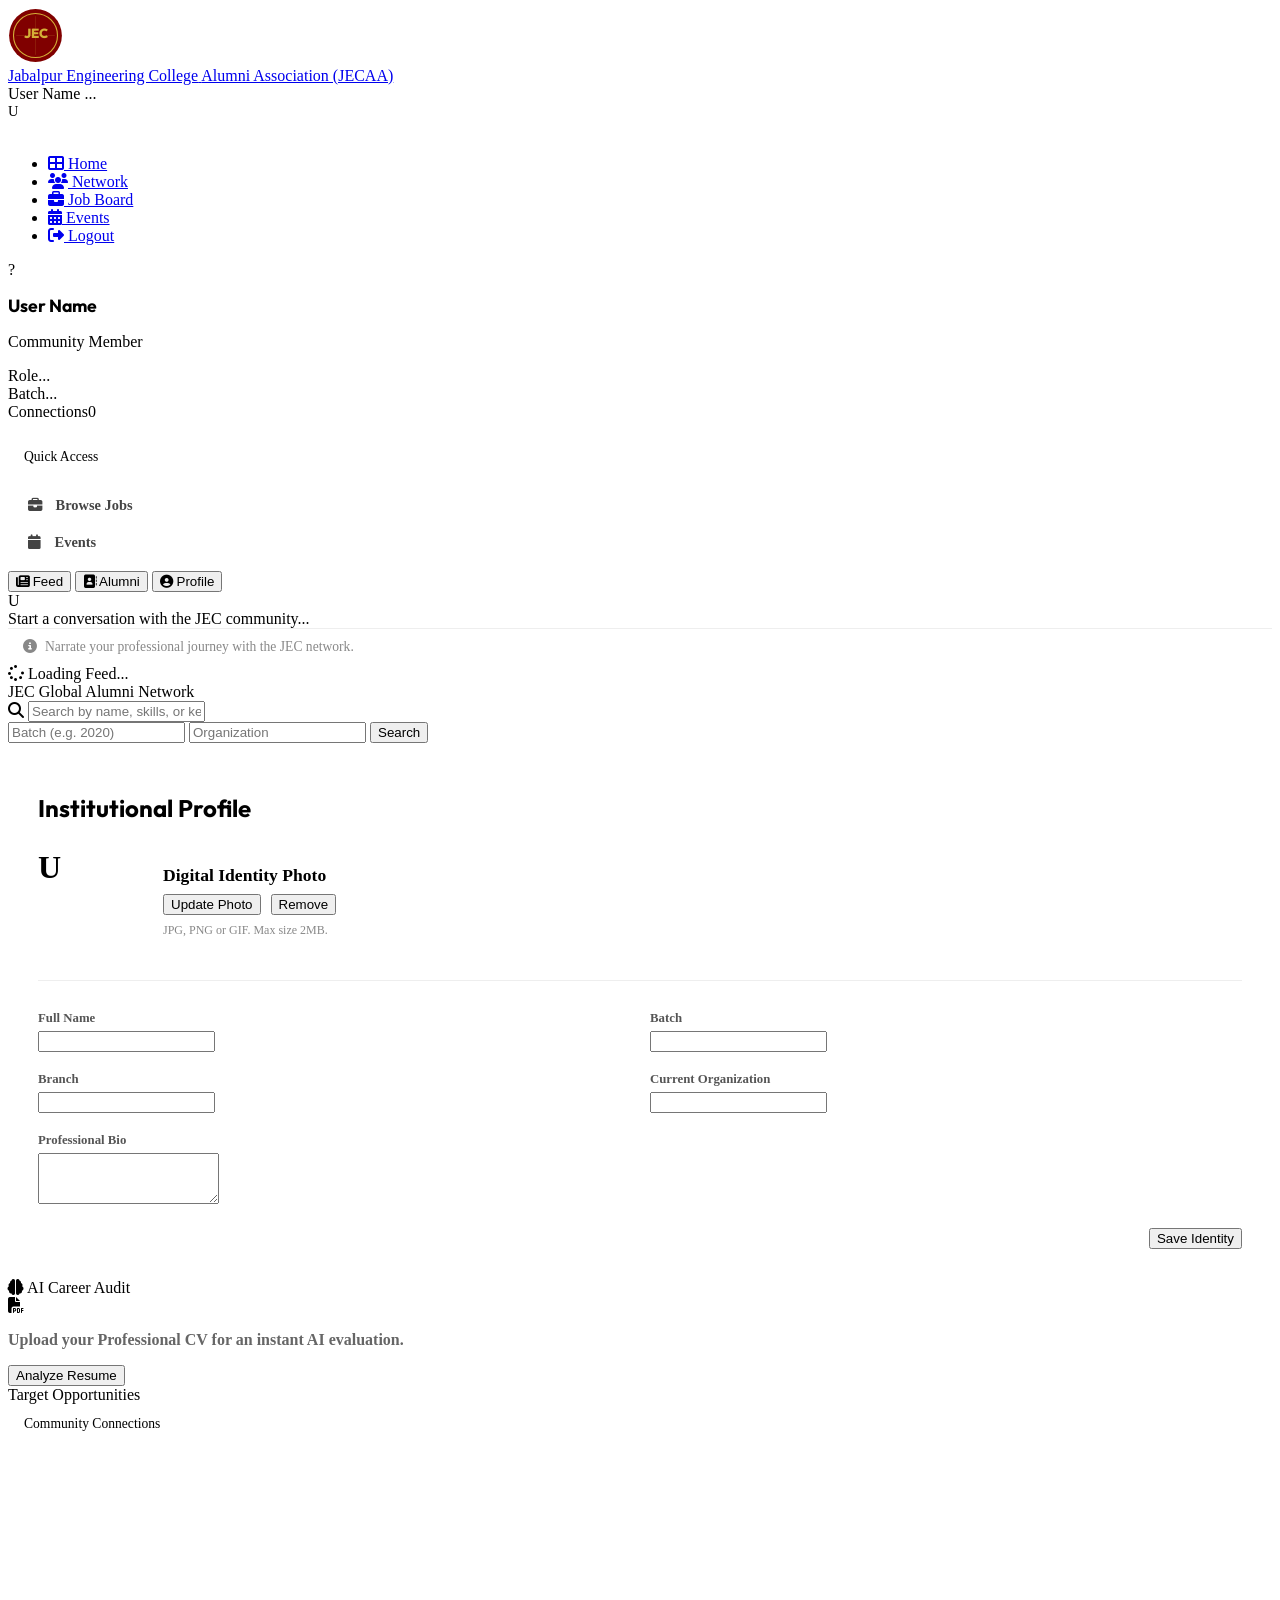
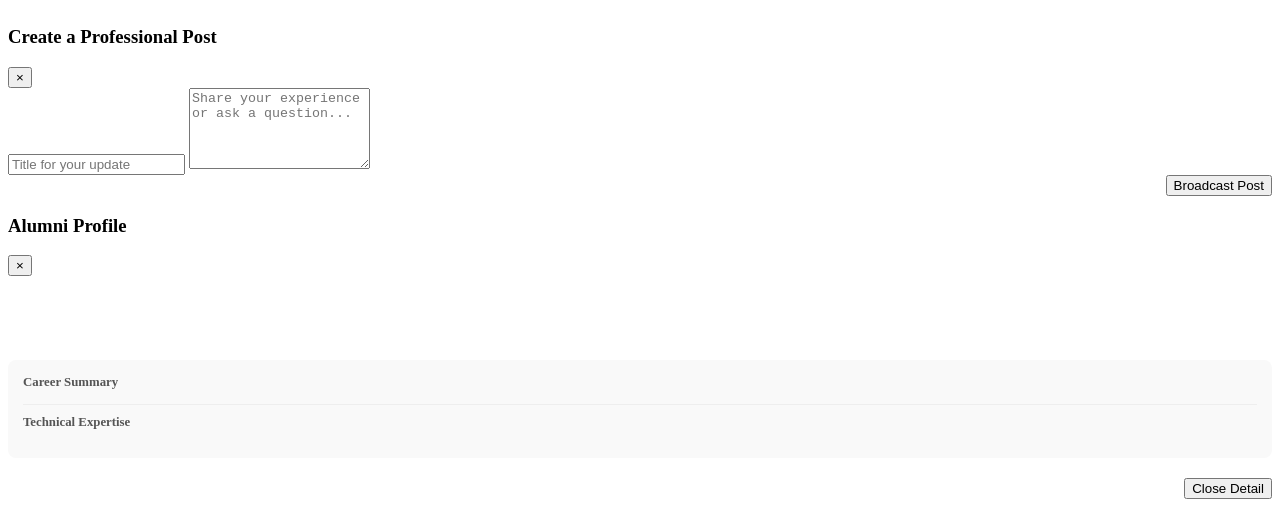
==== frontend/dashboard.html @ eb0bb7f4 "Final JEC Alumni Portal Deployment Ready" ====
<!DOCTYPE html>
<html lang="en">
<head>
    <meta charset="UTF-8">
    <meta name="viewport" content="width=device-width, initial-scale=1.0">
    <title>Dashboard | JECAA Portal</title>
    <link href="https://fonts.googleapis.com/css2?family=Outfit:wght@300;400;500;600;700;800&family=Inter:wght@400;500;600&display=swap" rel="stylesheet">
    <link rel="stylesheet" href="https://cdnjs.cloudflare.com/ajax/libs/font-awesome/6.5.1/css/all.min.css">
    <link rel="stylesheet" href="/static/styles.css">
</head>
<body>
    <header class="jec-header">
        <div class="jec-header-top">
            <div class="jec-container">
                <a href="/dashboard" class="jec-brand">
                    <!-- High-Fidelity Official JEC SVG Logo Fallback -->
                    <svg width="55" height="55" viewBox="0 0 100 100" class="jec-logo-svg">
                        <circle cx="50" cy="50" r="48" fill="#800000" />
                        <circle cx="50" cy="50" r="40" fill="none" stroke="#d4af37" stroke-width="2" />
                        <text x="50" y="55" text-anchor="middle" fill="#d4af37" font-family="'Outfit', sans-serif" font-weight="800" font-size="24">JEC</text>
                        <path d="M50 15 L50 85 M15 50 L85 50" stroke="#d4af37" stroke-width="1" opacity="0.3" />
                    </svg>
                    <div class="jec-brand-text">
                        <span class="jec-inst-name">Jabalpur Engineering College</span>
                        <span class="jec-portal-name">Alumni Association (JECAA)</span>
                    </div>
                </a>
                <div class="jec-user-pill" id="userPill">
                    <div class="jec-user-info">
                        <span id="navUserName" class="jec-user-name">User Name</span>
                        <span id="navUserRole" class="jec-user-role">...</span>
                    </div>
                    <div class="jec-creator-avatar" id="navAvatar" style="width:36px; height:36px; font-size:0.9rem;">U</div>
                </div>
            </div>
        </div>
        <nav class="jec-main-nav">
            <div class="jec-container" style="justify-content: flex-start;">
                <ul class="jec-nav-list">
                    <li><a href="/dashboard" class="jec-nav-link active"><i class="fas fa-th-large"></i> Home</a></li>
                    <li><a href="/dashboard?tab=directory" class="jec-nav-link"><i class="fas fa-users"></i> Network</a></li>
                    <li><a href="/jobs" class="jec-nav-link"><i class="fas fa-briefcase"></i> Job Board</a></li>
                    <li><a href="/events" class="jec-nav-link"><i class="fas fa-calendar-alt"></i> Events</a></li>
                    <li><a href="#" class="jec-nav-link" id="logoutBtn"><i class="fas fa-sign-out-alt"></i> Logout</a></li>
                </ul>
            </div>
        </nav>
    </header>

    <div class="ln-toast-container" id="toastContainer"></div>

    <div class="jec-page-bg">
        <div class="ln-container">
            <div class="ln-grid">
                
                <!-- LEFT SIDEBAR -->
                <aside class="ln-sidebar">
                    <div class="jec-profile-card">
                        <div class="jec-profile-header">
                            <div class="jec-profile-avatar" id="sideAvatar">?</div>
                        </div>
                        <div class="jec-profile-body">
                            <h2 id="sideName" style="font-family:'Outfit',sans-serif; font-size:1.1rem; margin-bottom:2px;">User Name</h2>
                            <p id="sideHeadline" class="jec-headline">Community Member</p>
                            <div class="jec-stat-row"><span class="jec-stat-label">Role</span><span class="jec-stat-value" id="sideRole">...</span></div>
                            <div class="jec-stat-row"><span class="jec-stat-label">Batch</span><span class="jec-stat-value" id="sideBatch">...</span></div>
                            <div class="jec-stat-row"><span class="jec-stat-label">Connections</span><span class="jec-stat-value" id="sideConnections">0</span></div>
                        </div>
                    </div>

                    <div class="jec-card" style="margin-top:16px;">
                        <div class="jec-card-header" style="font-size:0.85rem; padding:12px 16px;">Quick Access</div>
                        <div style="padding: 10px 0;">
                            <a href="/jobs" style="display:block; padding:10px 20px; text-decoration:none; color:#444; font-size:0.9rem; font-weight:600;"><i class="fas fa-briefcase" style="margin-right:10px; color:var(--jec-maroon);"></i> Browse Jobs</a>
                            <a href="/events" style="display:block; padding:10px 20px; text-decoration:none; color:#444; font-size:0.9rem; font-weight:600;"><i class="fas fa-calendar" style="margin-right:10px; color:var(--jec-maroon);"></i> Events</a>
                        </div>
                    </div>
                </aside>

                <!-- MAIN CONTENT -->
                <main class="ln-main-content">
                    
                    <!-- TAB SELECTOR (Top of Feed) -->
                    <div class="jec-tabs-card">
                        <div class="jec-tabs">
                            <button class="jec-tab active" onclick="showTab('feed')" id="tabFeed"><i class="fas fa-newspaper"></i> Feed</button>
                            <button class="jec-tab" onclick="showTab('directory')" id="tabDirectory"><i class="fas fa-address-book"></i> Alumni</button>
                            <button class="jec-tab" onclick="showTab('profile')" id="tabProfile"><i class="fas fa-user-circle"></i> Profile</button>
                            <button class="jec-tab" onclick="showTab('applications')" id="tabApplications" style="display:none"><i class="fas fa-clipboard-list"></i> Apps</button>
                            <button class="jec-tab" onclick="showTab('admin')" id="tabAdmin" style="display:none"><i class="fas fa-user-shield"></i> Admin</button>
                        </div>
                    </div>

                    <!-- FEED TAB -->
                    <div class="ln-tab-content active" id="contentFeed">
                        <div class="jec-post-creator">
                            <div class="jec-creator-top">
                                <div class="jec-creator-avatar" id="postAvatar">U</div>
                                <div class="jec-creator-input" onclick="document.getElementById('postModal').classList.add('active')">
                                    Start a conversation with the JEC community...
                                </div>
                            </div>
                            <div style="padding:10px 15px; border-top:1px solid #eee; display:flex; align-items:center; color:#888; font-size:0.85rem;">
                                <i class="fas fa-info-circle" style="margin-right:8px;"></i> Narrate your professional journey with the JEC network.
                            </div>
                        </div>
                        <div id="postsContainer"><div class="jec-loading-state"><i class="fas fa-spinner fa-spin"></i> Loading Feed...</div></div>
                    </div>

                    <!-- DIRECTORY TAB -->
                    <div class="ln-tab-content" id="contentDirectory">
                        <div class="jec-card">
                            <div class="jec-card-header">JEC Global Alumni Network</div>
                            <div class="jec-search-box">
                                <div class="jec-search-input-group">
                                    <i class="fas fa-search"></i>
                                    <input type="text" id="searchName" placeholder="Search by name, skills, or keywords...">
                                </div>
                                <div class="jec-search-filters">
                                    <input type="text" id="searchBatch" placeholder="Batch (e.g. 2020)">
                                    <input type="text" id="searchCompany" placeholder="Organization">
                                    <button class="jec-btn-search" onclick="loadDirectory()">Search</button>
                                </div>
                            </div>
                            <div id="directoryContainer"></div>
                        </div>
                    </div>

                    <!-- PROFILE TAB -->
                    <div class="ln-tab-content" id="contentProfile">
                        <div class="jec-card" style="padding:30px;">
                        <h2 style="font-family:'Outfit',sans-serif; color:var(--jec-maroon); margin-bottom:25px;">Institutional Profile</h2>
                        
                        <!-- Profile Pic Section -->
                        <div style="display:flex; align-items:center; gap:25px; margin-bottom:30px; padding-bottom:30px; border-bottom:1px solid #eee;">
                            <div class="jec-creator-avatar" id="profileAvatarPreview" style="width:100px; height:100px; font-size:2rem; font-weight:800;">U</div>
                            <div>
                                <h3 style="font-size:1.1rem; margin-bottom:8px;">Digital Identity Photo</h3>
                                <div style="display:flex; gap:10px;">
                                    <button class="jec-btn-primary jec-btn-sm" onclick="document.getElementById('picInput').click()">Update Photo</button>
                                    <button class="ln-btn-ghost jec-btn-sm" onclick="removeProfilePic()" style="color:var(--jec-maroon);">Remove</button>
                                    <input type="file" id="picInput" style="display:none;" accept="image/*" onchange="uploadProfilePic()">
                                </div>
                                <p style="font-size:0.75rem; color:#888; margin-top:8px;">JPG, PNG or GIF. Max size 2MB.</p>
                            </div>
                        </div>

                        <div style="display:grid; grid-template-columns:1fr 1fr; gap:20px;">
                                <div class="field"><label style="display:block; font-size:0.8rem; font-weight:700; color:#555; margin-bottom:5px;">Full Name</label><input type="text" id="profileName" class="jec-modal-input" style="margin-bottom:0;"></div>
                                <div class="field"><label style="display:block; font-size:0.8rem; font-weight:700; color:#555; margin-bottom:5px;">Batch</label><input type="text" id="profileBatch" class="jec-modal-input" style="margin-bottom:0;"></div>
                                <div class="field"><label style="display:block; font-size:0.8rem; font-weight:700; color:#555; margin-bottom:5px;">Branch</label><input type="text" id="profileBranch" class="jec-modal-input" style="margin-bottom:0;"></div>
                                <div class="field"><label style="display:block; font-size:0.8rem; font-weight:700; color:#555; margin-bottom:5px;">Current Organization</label><input type="text" id="profileCompany" class="jec-modal-input" style="margin-bottom:0;"></div>
                                <div class="field" style="grid-column: 1/-1;"><label style="display:block; font-size:0.8rem; font-weight:700; color:#555; margin-bottom:5px;">Professional Bio</label><textarea id="profileBio" class="jec-modal-textarea" rows="3" style="margin-bottom:0;"></textarea></div>
                                <div style="grid-column: 1/-1; text-align:right;"><button class="jec-btn-primary" onclick="updateProfile()">Save Identity</button></div>
                            </div>
                        </div>

                        <!-- AI ANALYZER -->
                        <div class="jec-card ai-resume-card">
                            <div class="jec-ai-header">
                                <div class="jec-ai-title"><i class="fas fa-brain" style="color:var(--jec-gold);"></i> AI Career Audit</div>
                                <div id="atsScoreBadge" class="jec-ats-pill" style="display:none;">Score: <span id="atsScoreValue">0</span>%</div>
                            </div>
                            <div id="resumePrompt" class="jec-upload-zone">
                                <i class="fas fa-file-pdf"></i>
                                <p style="font-weight:600; color:#666;">Upload your Professional CV for an instant AI evaluation.</p>
                                <input type="file" id="resumeFile" accept=".pdf" style="display:none" onchange="uploadResume()">
                                <button class="jec-btn-outline" onclick="document.getElementById('resumeFile').click()">Analyze Resume</button>
                            </div>
                            <div id="resumeAnalysis" style="display:none; padding:20px; background:#fafafa; border-top:1px solid #eee;">
                                <div style="font-size:0.85rem; color:#444; line-height:1.6;" id="atsFeedback"></div>
                                <div style="margin-top:15px;"><button class="jec-btn-primary jec-btn-sm" onclick="document.getElementById('resumeFile').click()">Retry Analysis</button></div>
                            </div>
                        </div>
                    </div>

                    <!-- APPLICATIONS -->
                    <div class="ln-tab-content" id="contentApplications">
                        <div class="jec-card"><div class="jec-card-header">Target Opportunities</div><div id="applicationsContainer"></div></div>
                    </div>
                </main>

                <!-- RIGHT SIDEBAR -->
                <aside class="ln-aside">
                    <div class="jec-card"><div class="jec-card-header" style="font-size:0.85rem; padding:12px 16px;">Community Connections</div><div id="requestsContainer" style="padding:0 16px 16px;"></div></div>
                    <div class="jec-card" style="margin-top:16px; background:var(--jec-maroon); color:#fff; padding:20px;">
                        <h4 style="font-family:'Outfit',sans-serif; margin-bottom:10px;">JEC Notice Board</h4>
                        <div style="font-size:0.75rem; opacity:0.9; display:grid; gap:10px;">
                            <div><i class="fas fa-circle" style="font-size:4px; vertical-align:middle; margin-right:8px;"></i> Tech Mahindra drive on 15th Oct.</div>
                            <div><i class="fas fa-circle" style="font-size:4px; vertical-align:middle; margin-right:8px;"></i> New research lab opened in IT dept.</div>
                        </div>
                    </div>
                </aside>
            </div>
        </div>
    </div>

    <!-- MODAL -->
    <div class="ln-modal-overlay" id="postModal">
        <div class="jec-modal">
            <div class="jec-modal-header"><h3>Create a Professional Post</h3><button class="jec-close" onclick="document.getElementById('postModal').classList.remove('active')">&times;</button></div>
            <div class="jec-modal-body">
                <input class="jec-modal-input" id="postTitle" placeholder="Title for your update">
                <textarea class="jec-modal-textarea" id="postContent" placeholder="Share your experience or ask a question..." rows="5"></textarea>
                <div style="text-align:right;"><button class="jec-btn-primary" onclick="createPost()">Broadcast Post</button></div>
            </div>
        </div>
    </div>

    <!-- PROFILE MODAL -->
    <div class="ln-modal-overlay" id="profileModal">
        <div class="jec-modal">
            <div class="jec-modal-header"><h3 id="pModalName">Alumni Profile</h3><button class="jec-close" onclick="document.getElementById('profileModal').classList.remove('active')">&times;</button></div>
            <div class="jec-modal-body">
                <div style="display:flex; gap:15px; align-items:center; margin-bottom:20px;">
                    <div id="pModalAvatar" class="ln-member-avatar" style="width:64px; height:64px; font-size:1.5rem;"></div>
                    <div>
                        <div id="pModalRole" style="font-size:0.7rem; font-weight:800; text-transform:uppercase; color:var(--jec-maroon);"></div>
                        <div id="pModalHeadline" style="font-weight:700; font-size:1.1rem;"></div>
                        <div id="pModalCompany" style="font-size:0.9rem; color:#666;"></div>
                    </div>
                </div>
                <div style="background:#f9f9f9; padding:15px; border-radius:8px;">
                    <strong style="font-size:0.8rem; display:block; margin-bottom:5px; color:#555;">Career Summary</strong>
                    <p id="pModalBio" style="font-size:0.85rem; line-height:1.5; color:#333;"></p>
                    <hr style="margin:10px 0; border:none; border-top:1px solid #eee;">
                    <strong style="font-size:0.8rem; display:block; margin-bottom:5px; color:#555;">Technical Expertise</strong>
                    <p id="pModalSkills" style="font-size:0.85rem; color:var(--jec-maroon); font-weight:600;"></p>
                </div>
                <div style="margin-top:20px; text-align:right;"><button class="jec-btn-primary" onclick="document.getElementById('profileModal').classList.remove('active')">Close Detail</button></div>
            </div>
        </div>
    </div>

    <script src="/static/dashboard.js"></script>
</body>
</html>
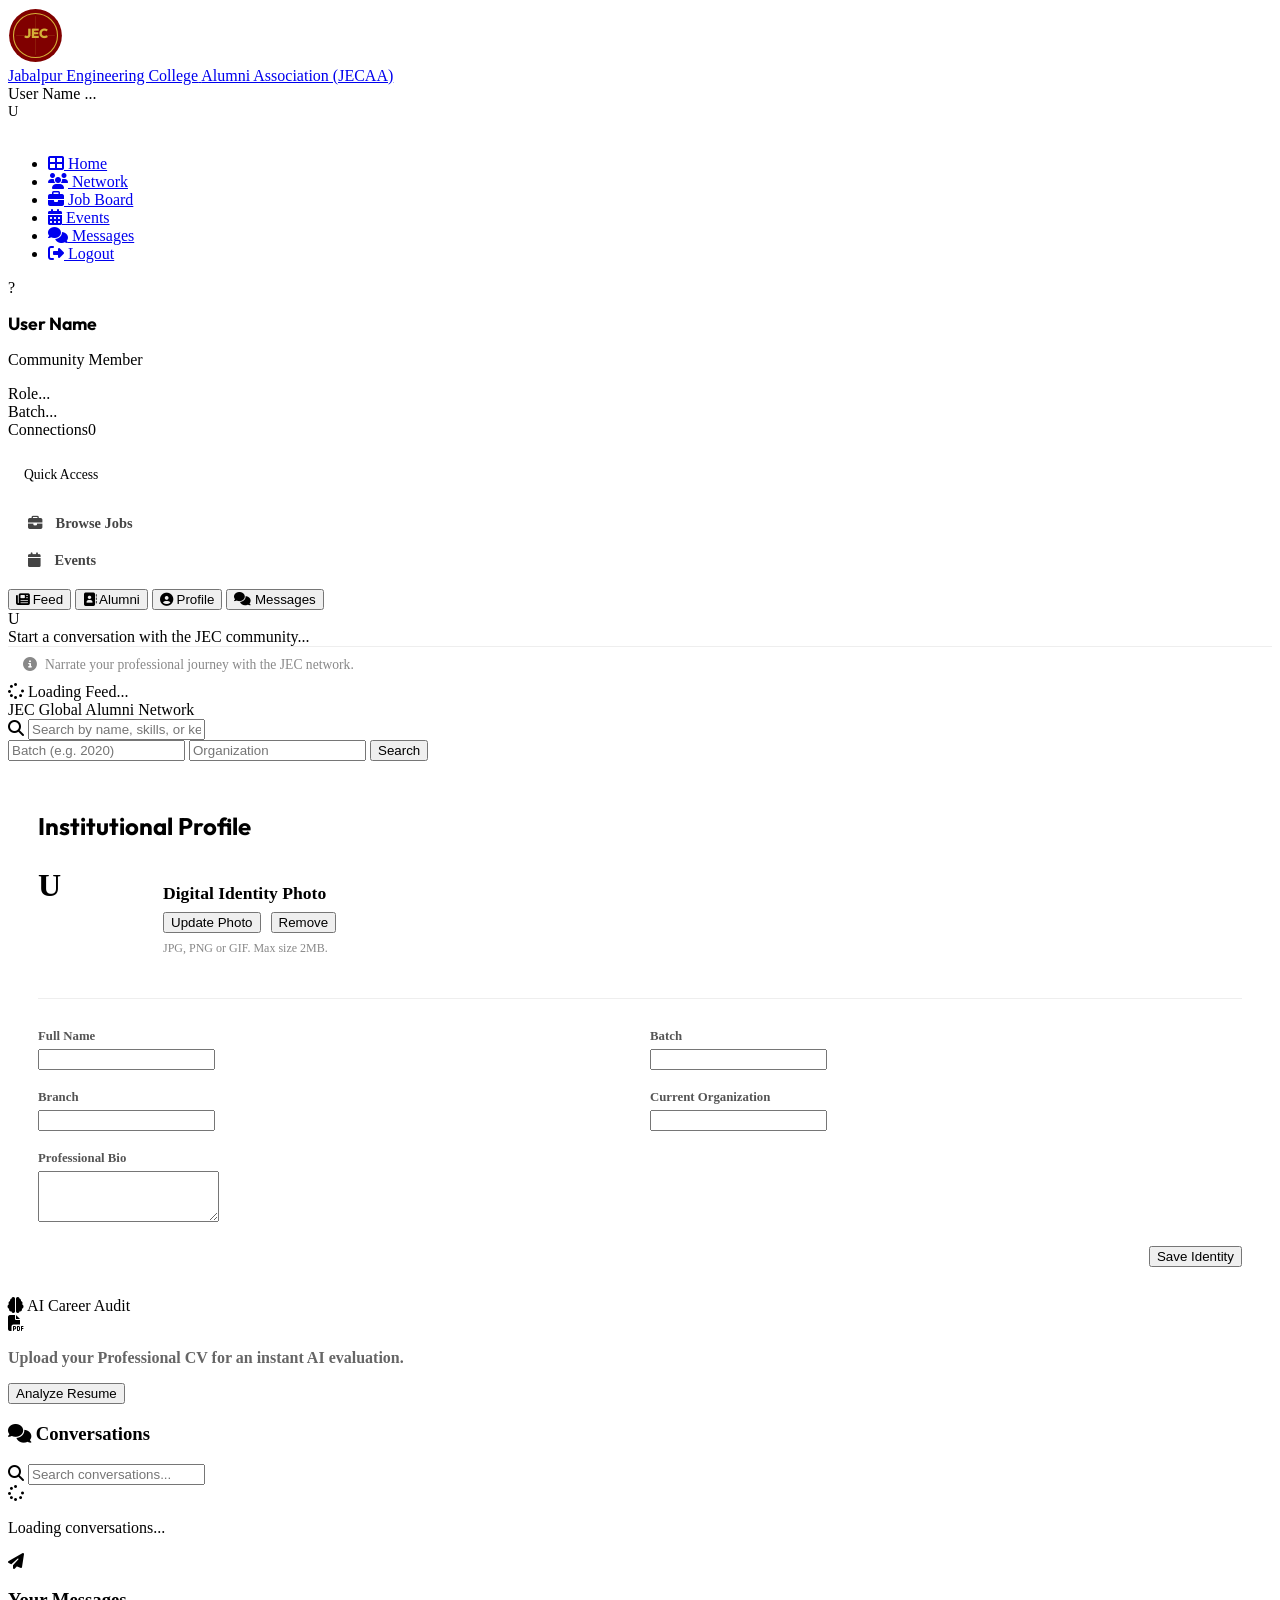
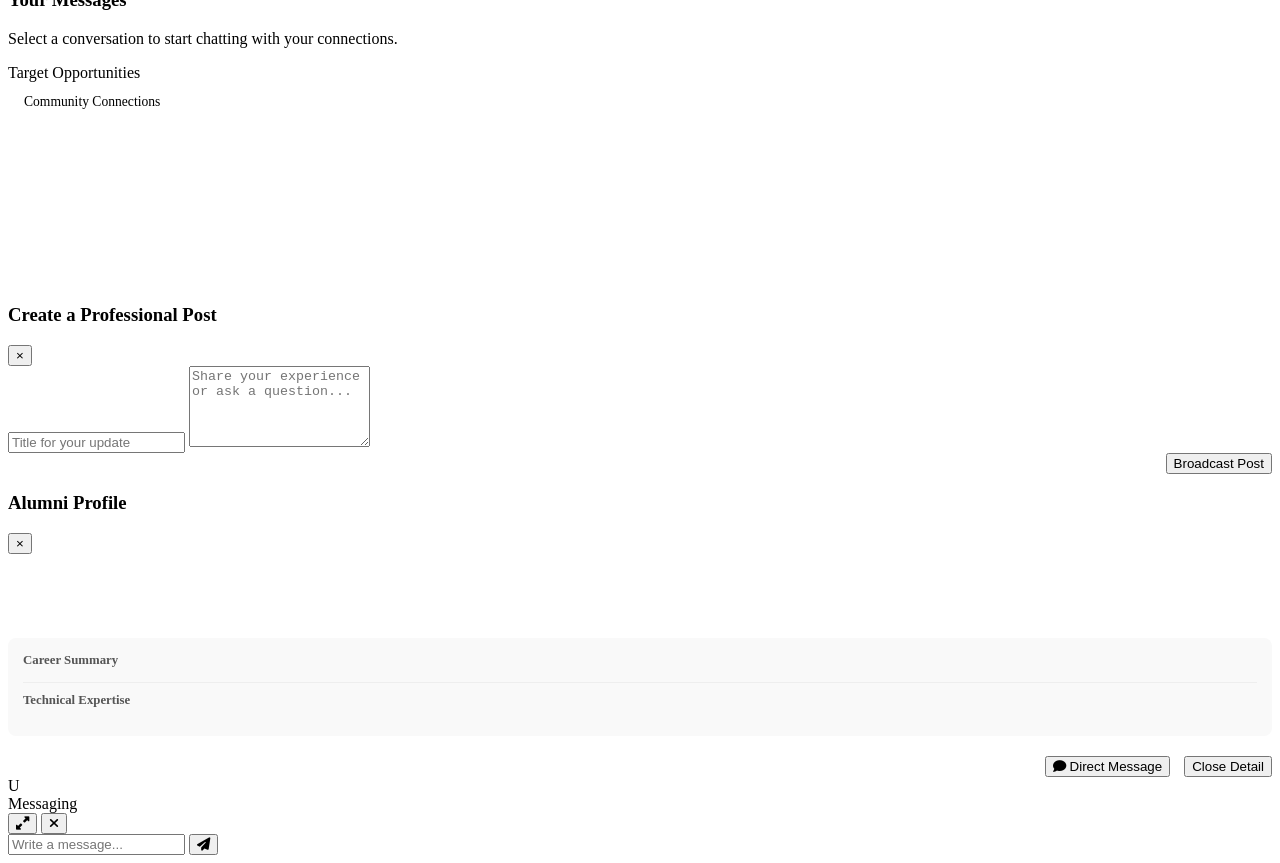
==== commit 5fb114fa: "added chat section" ====
--- a/frontend/dashboard.html
+++ b/frontend/dashboard.html
@@ -41,6 +41,7 @@
                     <li><a href="/dashboard?tab=directory" class="jec-nav-link"><i class="fas fa-users"></i> Network</a></li>
                     <li><a href="/jobs" class="jec-nav-link"><i class="fas fa-briefcase"></i> Job Board</a></li>
                     <li><a href="/events" class="jec-nav-link"><i class="fas fa-calendar-alt"></i> Events</a></li>
+                    <li><a href="/dashboard?tab=messages" class="jec-nav-link" id="navMessages"><i class="fas fa-comments"></i> Messages</a></li>
                     <li><a href="#" class="jec-nav-link" id="logoutBtn"><i class="fas fa-sign-out-alt"></i> Logout</a></li>
                 </ul>
             </div>
@@ -86,6 +87,7 @@
                             <button class="jec-tab active" onclick="showTab('feed')" id="tabFeed"><i class="fas fa-newspaper"></i> Feed</button>
                             <button class="jec-tab" onclick="showTab('directory')" id="tabDirectory"><i class="fas fa-address-book"></i> Alumni</button>
                             <button class="jec-tab" onclick="showTab('profile')" id="tabProfile"><i class="fas fa-user-circle"></i> Profile</button>
+                            <button class="jec-tab" onclick="showTab('messages')" id="tabMessages"><i class="fas fa-comments"></i> Messages</button>
                             <button class="jec-tab" onclick="showTab('applications')" id="tabApplications" style="display:none"><i class="fas fa-clipboard-list"></i> Apps</button>
                             <button class="jec-tab" onclick="showTab('admin')" id="tabAdmin" style="display:none"><i class="fas fa-user-shield"></i> Admin</button>
                         </div>
@@ -174,6 +176,59 @@
                         </div>
                     </div>
 
+                    <!-- MESSAGES TAB -->
+                    <div class="ln-tab-content" id="contentMessages">
+                        <div class="chat-container">
+                            <!-- Conversations Sidebar -->
+                            <div class="chat-sidebar">
+                                <div class="chat-sidebar-header">
+                                    <h3><i class="fas fa-comments"></i> Conversations</h3>
+                                </div>
+                                <div class="chat-search-box">
+                                    <i class="fas fa-search"></i>
+                                    <input type="text" id="chatSearchInput" placeholder="Search conversations..." oninput="filterConversations(this.value)">
+                                </div>
+                                <div id="conversationsContainer" class="chat-conversations-list">
+                                    <div class="chat-empty-state">
+                                        <i class="fas fa-spinner fa-spin"></i>
+                                        <p>Loading conversations...</p>
+                                    </div>
+                                </div>
+                            </div>
+
+                            <!-- Active Chat Panel -->
+                            <div class="chat-main-panel" id="chatMainPanel">
+                                <div class="chat-welcome-state" id="chatWelcome">
+                                    <div class="chat-welcome-icon">
+                                        <i class="fas fa-paper-plane"></i>
+                                    </div>
+                                    <h3>Your Messages</h3>
+                                    <p>Select a conversation to start chatting with your connections.</p>
+                                </div>
+                                <div class="chat-active-view" id="chatActiveView" style="display:none;">
+                                    <div class="chat-active-header" id="chatActiveHeader">
+                                        <div class="chat-active-user">
+                                            <div class="chat-active-avatar" id="inlineChatAvatar">U</div>
+                                            <div class="chat-active-info">
+                                                <span class="chat-active-name" id="inlineChatName">User</span>
+                                                <span class="chat-active-role" id="inlineChatRole">Alumni</span>
+                                            </div>
+                                        </div>
+                                        <button class="chat-minimize-btn" onclick="minimizeToOverlay()" title="Pop out chat">
+                                            <i class="fas fa-external-link-alt"></i>
+                                        </button>
+                                    </div>
+                                    <div class="chat-messages-body" id="inlineChatBody">
+                                    </div>
+                                    <div class="chat-input-bar">
+                                        <input type="text" id="inlineChatInput" placeholder="Type a message..." onkeypress="if(event.key === 'Enter') sendInlineMessage()">
+                                        <button onclick="sendInlineMessage()" class="chat-send-btn"><i class="fas fa-paper-plane"></i></button>
+                                    </div>
+                                </div>
+                            </div>
+                        </div>
+                    </div>
+
                     <!-- APPLICATIONS -->
                     <div class="ln-tab-content" id="contentApplications">
                         <div class="jec-card"><div class="jec-card-header">Target Opportunities</div><div id="applicationsContainer"></div></div>
@@ -227,8 +282,30 @@
                     <strong style="font-size:0.8rem; display:block; margin-bottom:5px; color:#555;">Technical Expertise</strong>
                     <p id="pModalSkills" style="font-size:0.85rem; color:var(--jec-maroon); font-weight:600;"></p>
                 </div>
-                <div style="margin-top:20px; text-align:right;"><button class="jec-btn-primary" onclick="document.getElementById('profileModal').classList.remove('active')">Close Detail</button></div>
-            </div>
+                <div style="margin-top:20px; text-align:right;">
+                    <button class="jec-btn-outline" id="pModalMessageBtn" style="margin-right:10px; display:inline-block;" onclick="openChatFromProfile()"><i class="fas fa-comment"></i> Direct Message</button>
+                    <button class="jec-btn-primary" onclick="document.getElementById('profileModal').classList.remove('active')">Close Detail</button>
+                </div>
+            </div>
+        </div>
+    </div>
+
+    <!-- DIRECT CHAT OVERLAY (pop-out mini chat) -->
+    <div id="chatOverlay" class="chat-overlay">
+        <div class="chat-overlay-header">
+            <div class="chat-overlay-user">
+                <div class="chat-overlay-avatar" id="overlayAvatar">U</div>
+                <span id="chatTitle">Messaging</span>
+            </div>
+            <div class="chat-overlay-actions">
+                <button onclick="expandToInline()" title="Open in Messages tab"><i class="fas fa-expand-alt"></i></button>
+                <button onclick="closeChatOverlay()"><i class="fas fa-times"></i></button>
+            </div>
+        </div>
+        <div id="chatBody" class="chat-overlay-body"></div>
+        <div class="chat-overlay-input">
+            <input type="text" id="chatInput" placeholder="Write a message..." onkeypress="if(event.key === 'Enter') sendMessage()">
+            <button onclick="sendMessage()" class="chat-send-btn"><i class="fas fa-paper-plane"></i></button>
         </div>
     </div>
 
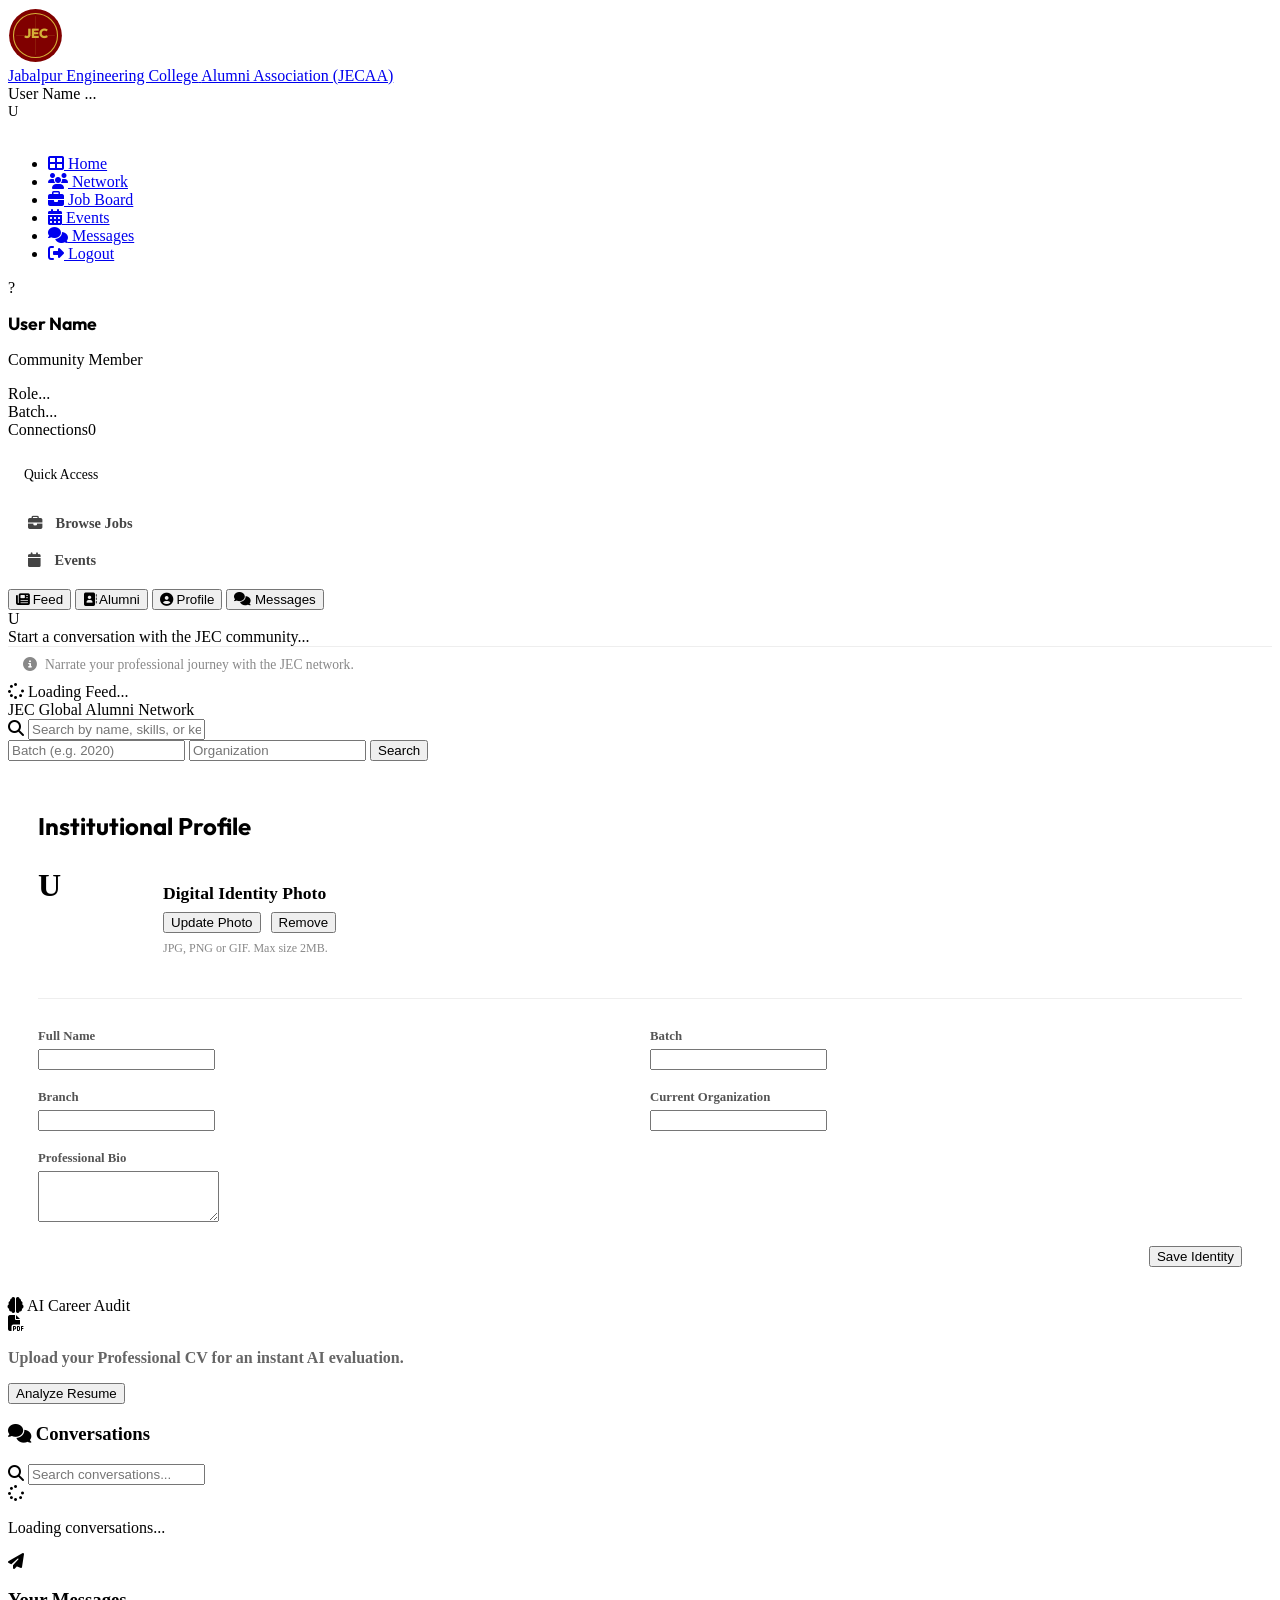
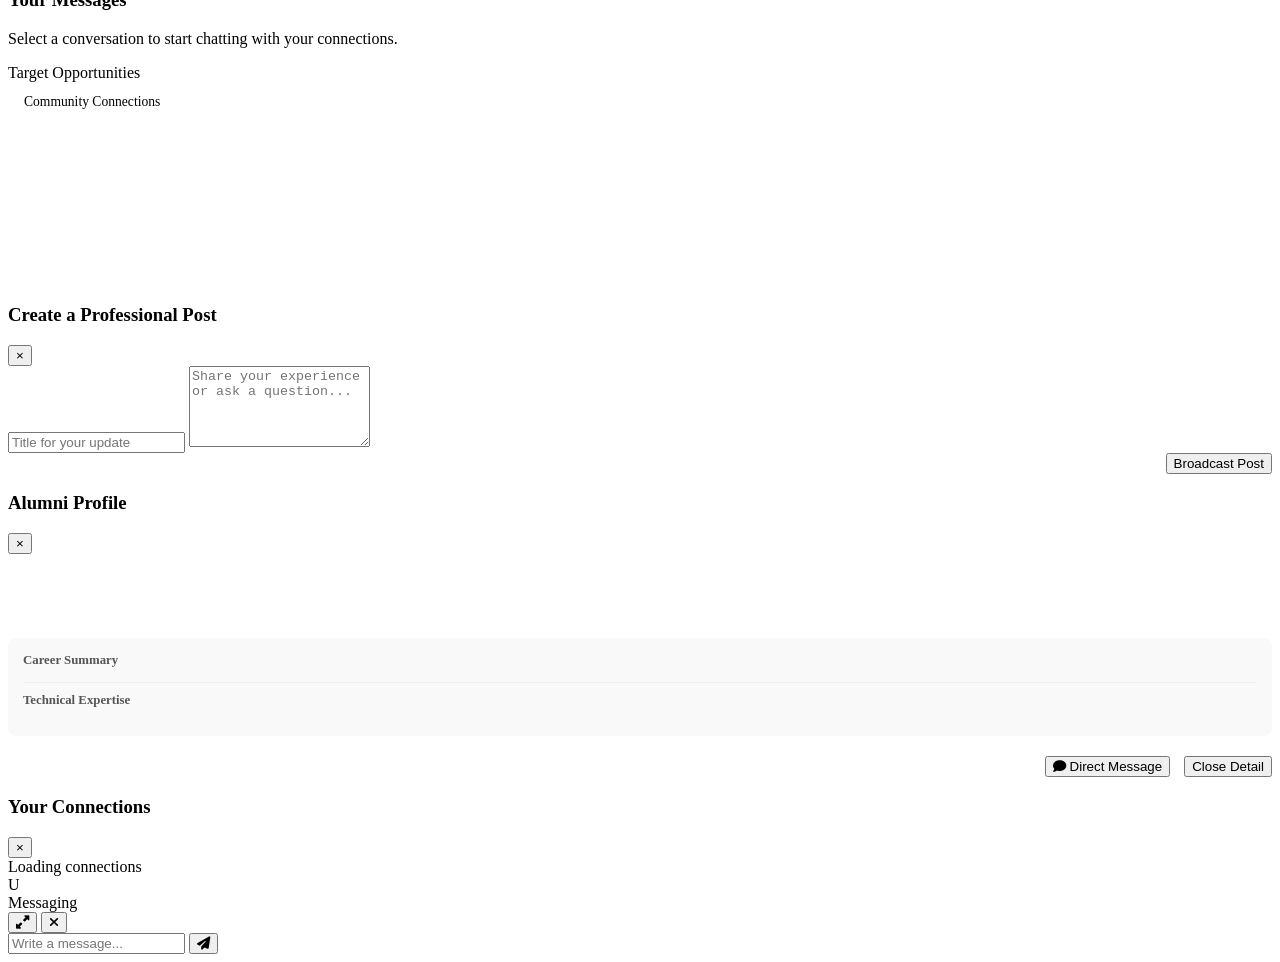
==== commit e144bd1e: "added connecitons" ====
--- a/frontend/dashboard.html
+++ b/frontend/dashboard.html
@@ -65,7 +65,7 @@
                             <p id="sideHeadline" class="jec-headline">Community Member</p>
                             <div class="jec-stat-row"><span class="jec-stat-label">Role</span><span class="jec-stat-value" id="sideRole">...</span></div>
                             <div class="jec-stat-row"><span class="jec-stat-label">Batch</span><span class="jec-stat-value" id="sideBatch">...</span></div>
-                            <div class="jec-stat-row"><span class="jec-stat-label">Connections</span><span class="jec-stat-value" id="sideConnections">0</span></div>
+                            <div class="jec-stat-row" onclick="openConnectionsModal()" style="cursor:pointer;"><span class="jec-stat-label">Connections</span><span class="jec-stat-value" id="sideConnections">0</span></div>
                         </div>
                     </div>
 
@@ -140,7 +140,7 @@
                                 <h3 style="font-size:1.1rem; margin-bottom:8px;">Digital Identity Photo</h3>
                                 <div style="display:flex; gap:10px;">
                                     <button class="jec-btn-primary jec-btn-sm" onclick="document.getElementById('picInput').click()">Update Photo</button>
-                                    <button class="ln-btn-ghost jec-btn-sm" onclick="removeProfilePic()" style="color:var(--jec-maroon);">Remove</button>
+                                    <button class="ln-btn-ghost jec-btn-sm" onclick="removeProfilePic(this)" style="color:var(--jec-maroon);">Remove</button>
                                     <input type="file" id="picInput" style="display:none;" accept="image/*" onchange="uploadProfilePic()">
                                 </div>
                                 <p style="font-size:0.75rem; color:#888; margin-top:8px;">JPG, PNG or GIF. Max size 2MB.</p>
@@ -153,7 +153,7 @@
                                 <div class="field"><label style="display:block; font-size:0.8rem; font-weight:700; color:#555; margin-bottom:5px;">Branch</label><input type="text" id="profileBranch" class="jec-modal-input" style="margin-bottom:0;"></div>
                                 <div class="field"><label style="display:block; font-size:0.8rem; font-weight:700; color:#555; margin-bottom:5px;">Current Organization</label><input type="text" id="profileCompany" class="jec-modal-input" style="margin-bottom:0;"></div>
                                 <div class="field" style="grid-column: 1/-1;"><label style="display:block; font-size:0.8rem; font-weight:700; color:#555; margin-bottom:5px;">Professional Bio</label><textarea id="profileBio" class="jec-modal-textarea" rows="3" style="margin-bottom:0;"></textarea></div>
-                                <div style="grid-column: 1/-1; text-align:right;"><button class="jec-btn-primary" onclick="updateProfile()">Save Identity</button></div>
+                                <div style="grid-column: 1/-1; text-align:right;"><button class="jec-btn-primary" onclick="updateProfile(this)">Save Identity</button></div>
                             </div>
                         </div>
 
@@ -222,7 +222,7 @@
                                     </div>
                                     <div class="chat-input-bar">
                                         <input type="text" id="inlineChatInput" placeholder="Type a message..." onkeypress="if(event.key === 'Enter') sendInlineMessage()">
-                                        <button onclick="sendInlineMessage()" class="chat-send-btn"><i class="fas fa-paper-plane"></i></button>
+                                        <button onclick="sendInlineMessage(this)" class="chat-send-btn"><i class="fas fa-paper-plane"></i></button>
                                     </div>
                                 </div>
                             </div>
@@ -257,7 +257,7 @@
             <div class="jec-modal-body">
                 <input class="jec-modal-input" id="postTitle" placeholder="Title for your update">
                 <textarea class="jec-modal-textarea" id="postContent" placeholder="Share your experience or ask a question..." rows="5"></textarea>
-                <div style="text-align:right;"><button class="jec-btn-primary" onclick="createPost()">Broadcast Post</button></div>
+                <div style="text-align:right;"><button class="jec-btn-primary" onclick="createPost(this)">Broadcast Post</button></div>
             </div>
         </div>
     </div>
@@ -290,6 +290,20 @@
         </div>
     </div>
 
+    <div class="ln-modal-overlay" id="connectionsModal">
+        <div class="jec-modal">
+            <div class="jec-modal-header"><h3>Your Connections</h3><button class="jec-close" onclick="document.getElementById('connectionsModal').classList.remove('active')">&times;</button></div>
+            <div class="jec-modal-body">
+                <div id="connectionsListContainer">
+                    <div class="jec-loading-state">
+                        <div class="jec-loader-icon"></div>
+                        <div class="jec-loading-title">Loading connections</div>
+                    </div>
+                </div>
+            </div>
+        </div>
+    </div>
+
     <!-- DIRECT CHAT OVERLAY (pop-out mini chat) -->
     <div id="chatOverlay" class="chat-overlay">
         <div class="chat-overlay-header">
@@ -305,7 +319,7 @@
         <div id="chatBody" class="chat-overlay-body"></div>
         <div class="chat-overlay-input">
             <input type="text" id="chatInput" placeholder="Write a message..." onkeypress="if(event.key === 'Enter') sendMessage()">
-            <button onclick="sendMessage()" class="chat-send-btn"><i class="fas fa-paper-plane"></i></button>
+            <button onclick="sendMessage(this)" class="chat-send-btn"><i class="fas fa-paper-plane"></i></button>
         </div>
     </div>
 
